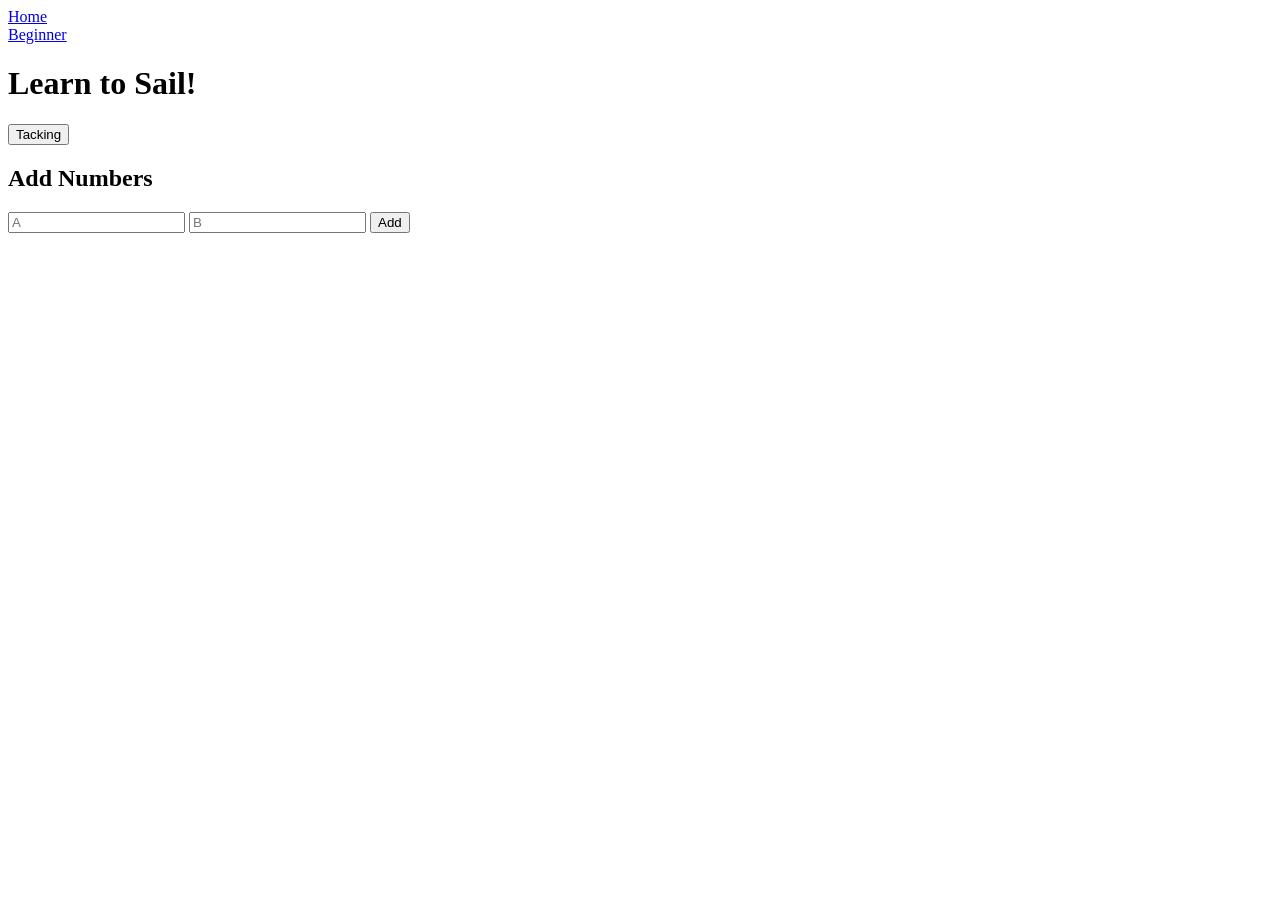
==== cpt0/index.html @ d80a6294 "first commit'" ====
<!DOCTYPE html>
<html>
<head>
    <title>Sail!</title>
</head>
<body>
    <!-- <a href="./index.html">Home</a><br> -->
    <a href="/">Home</a><br>
    <a href="./Beginner">Beginner</a>
    <h1>Learn to Sail!</h1>







    <button onclick="tacking()">Tacking</button>
    <p id="output"></p>

    <h2>Add Numbers</h2>
    <input id="a" type="number" placeholder="A">
    <input id="b" type="number" placeholder="B">
    <button onclick="addNumbers()">Add</button>

    <p id="result"></p>

    <script src="/script.js"></script>
</body>
</html>
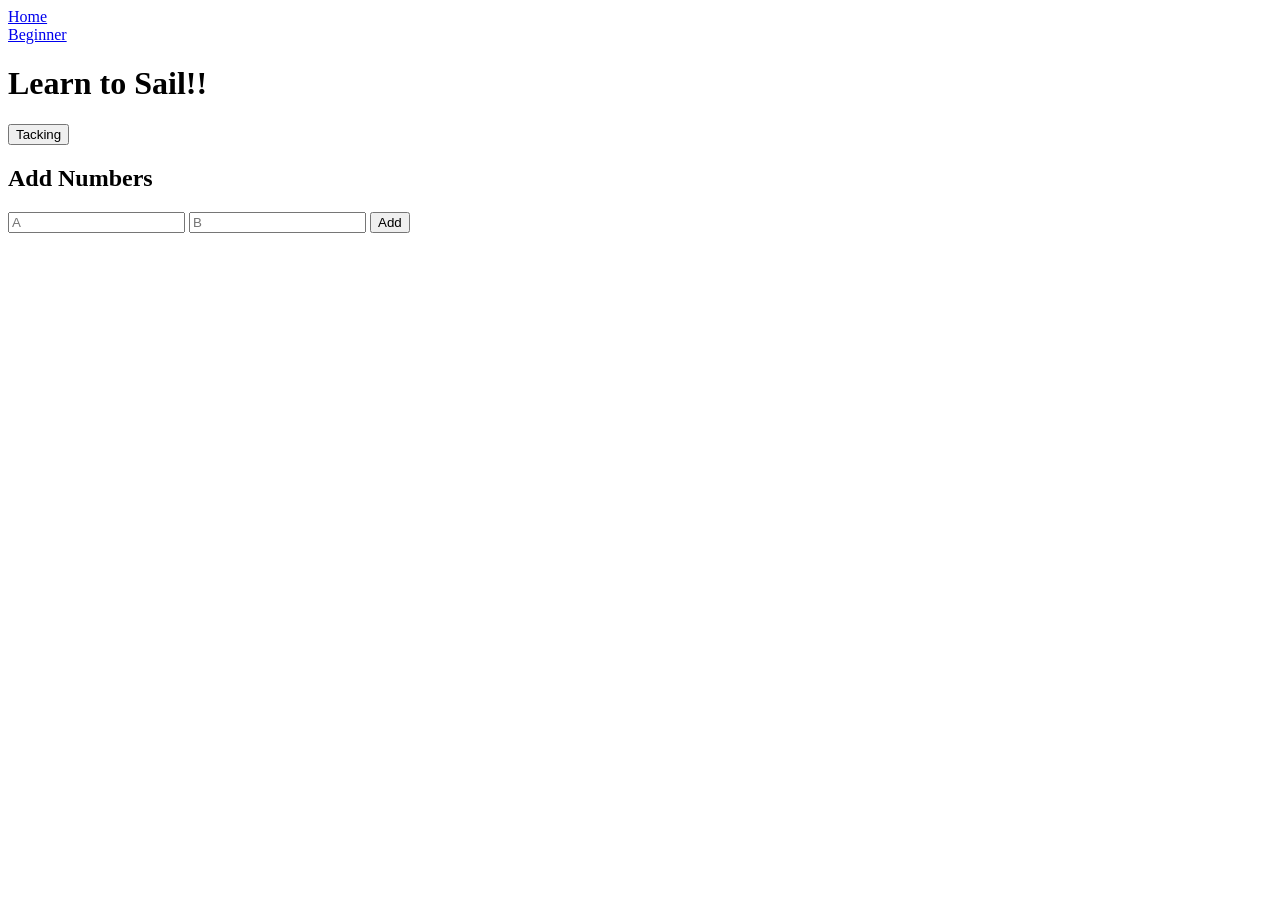
==== commit 8816e3cb: "just added one exclamation point" ====
--- a/cpt0/index.html
+++ b/cpt0/index.html
@@ -7,7 +7,7 @@
     <!-- <a href="./index.html">Home</a><br> -->
     <a href="/">Home</a><br>
     <a href="./Beginner">Beginner</a>
-    <h1>Learn to Sail!</h1>
+    <h1>Learn to Sail!!</h1>
 
 
 
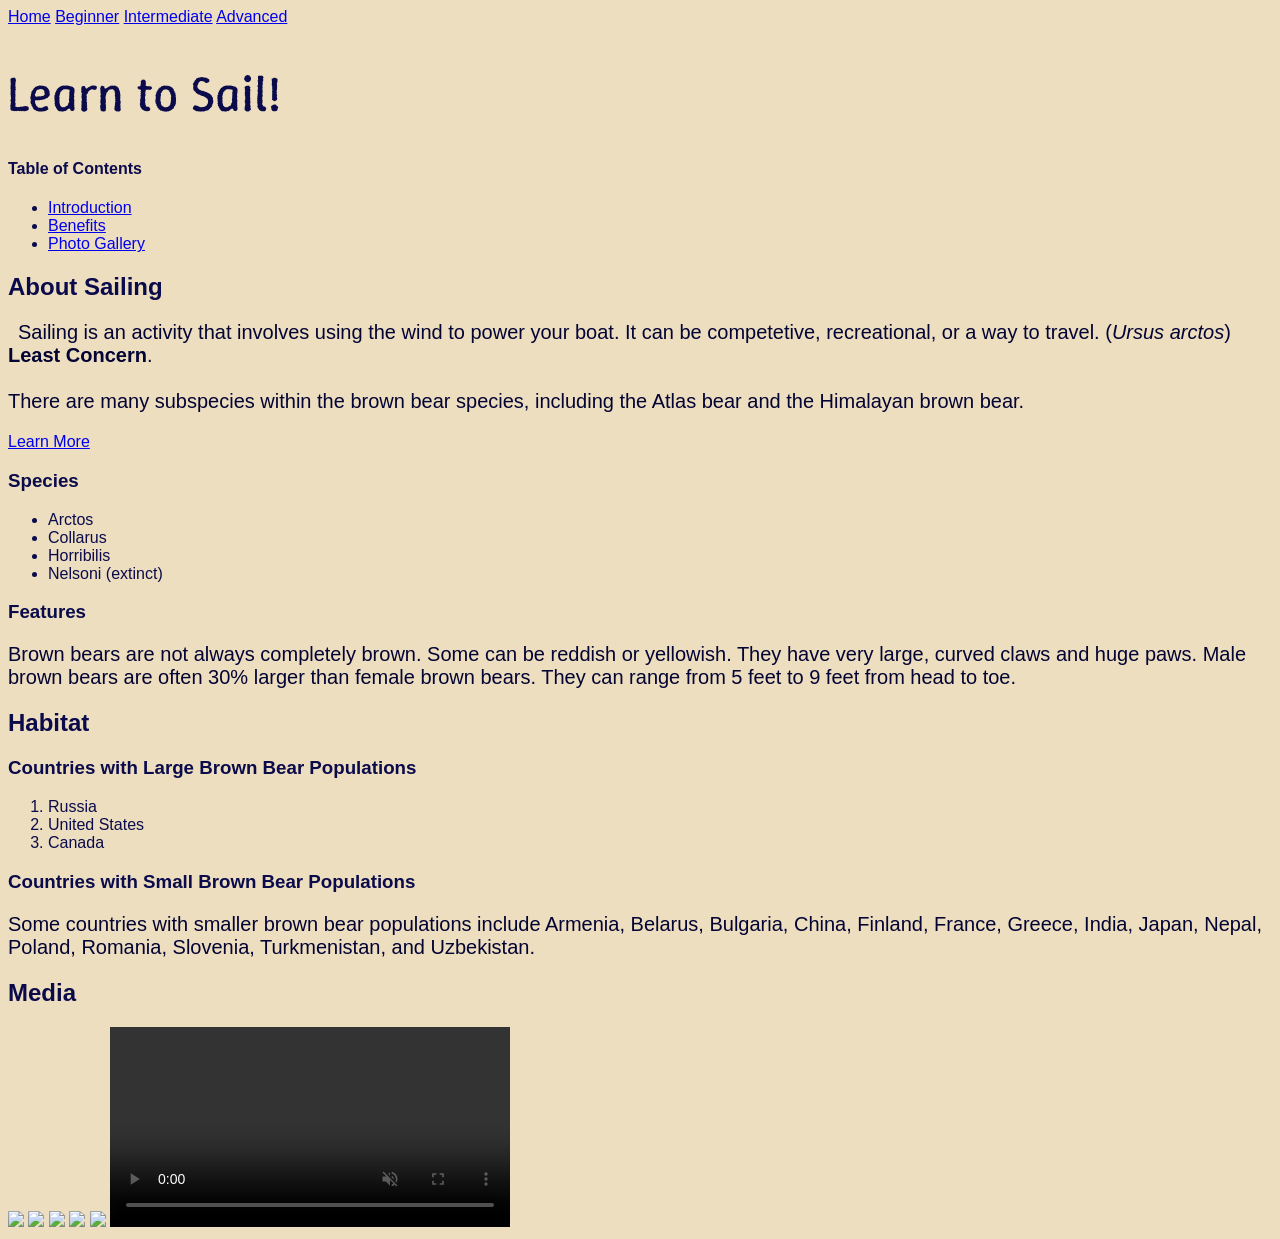
==== commit 8056f024: "website" ====
--- a/cpt0/index.html
+++ b/cpt0/index.html
@@ -1,30 +1,70 @@
 <!DOCTYPE html>
 <html>
-<head>
-    <title>Sail!</title>
-</head>
-<body>
-    <!-- <a href="./index.html">Home</a><br> -->
-    <a href="/">Home</a><br>
-    <a href="./Beginner">Beginner</a>
-    <h1>Learn to Sail!!</h1>
+    <head>
+        <title>Sail!</title>
 
-
-
-
-
-
-
-    <button onclick="tacking()">Tacking</button>
-    <p id="output"></p>
-
-    <h2>Add Numbers</h2>
-    <input id="a" type="number" placeholder="A">
-    <input id="b" type="number" placeholder="B">
-    <button onclick="addNumbers()">Add</button>
-
-    <p id="result"></p>
-
-    <script src="/script.js"></script>
-</body>
+        <link rel="preconnect" href="https://fonts.googleapis.com">
+        <link rel="preconnect" href="https://fonts.gstatic.com" crossorigin="">
+        <link href="https://fonts.googleapis.com/css2?family=Winky+Rough:ital,wght@0,300..900;1,300..900&amp;display=swap" rel="stylesheet">
+        <link rel="stylesheet" href="/style.css">
+    </head> <link rel="stylesheet" href="style.css">
+    <body>
+        <a href="./index.html">Home</a>
+        <a href="./Beginner.html"> Beginner</a>
+        <a href="./Intermediate.html">Intermediate</a>
+        <a href="./Advanced.html">Advanced</a>
+        <script src="/script.js"></script>
+    
+        <h1>Learn to Sail!</h1>
+        <h4> Table of Contents</h4>
+        <ul>
+            <li><a href="#introduction">Introduction</a></li>
+            <li><a href="#Benefits">Benefits</a></li>
+            <li><a href="#Photo_Gallery">Photo Gallery</a></li>
+        </ul>
+    
+    
+        <div id="introduction">
+        <h2>About Sailing</h2>
+      
+        <p style="text-indent: 10px;">Sailing is an activity that involves using the wind to power your boat. It can be competetive, recreational, or a way to travel.  (<em>Ursus arctos</em>) <strong>Least Concern</strong>.<br><br> There are many subspecies within the brown bear species, including the
+        Atlas bear and the Himalayan brown bear.</p>
+        <a href="https://sailties.net/blog/sailing-basics/what-is-sailing" target="_blank">Learn More</a>
+      
+      
+      
+        <h3>Species</h3>
+        <ul>
+            <li>Arctos</li>
+            <li>Collarus</li>
+            <li>Horribilis</li>
+            <li>Nelsoni (extinct)</li>
+        </ul>
+        <h3>Features</h3>
+        <p>Brown bears are not always completely brown. Some can be reddish or yellowish. They have very large, curved claws and huge paws. Male brown bears are often 30% larger than female brown bears. They can range from 5 feet to 9 feet from head to toe.</p>
+        </div>
+        <div id="Benefits">
+        <h2>Habitat</h2>
+        <h3>Countries with Large Brown Bear Populations</h3>
+        <ol>
+            <li>Russia</li>
+            <li>United States</li>
+            <li>Canada</li>
+        </ol>
+        <h3>Countries with Small Brown Bear Populations</h3>
+        <p>Some countries with smaller brown bear populations include Armenia, Belarus, Bulgaria, China, Finland, France, Greece, India, Japan, Nepal, Poland, Romania, Slovenia, Turkmenistan, and Uzbekistan.</p>
+        </div>
+        <div id="Photo_Gallery">
+        <h2>Media</h2>
+        <a><img src="https://encrypted-tbn0.gstatic.com/images?q=tbn:ANd9GcSbXhvhcV4QbiXf6ILkG5BWljE04ngIY5uvAg&amp;s"></a>
+        <a><img src="https://encrypted-tbn0.gstatic.com/images?q=tbn:ANd9GcTWJzEwsXNwhFV3KNywNbyxNZBx-YdulsrTWw&amp;s"></a>
+        <a><img src="https://encrypted-tbn0.gstatic.com/images?q=tbn:ANd9GcTOzuRjG4v6KSpim96hm9kc4weZM1tIMaVdqA&amp;s"></a>
+        <a><img src="https://encrypted-tbn0.gstatic.com/images?q=tbn:ANd9GcRrqEk9Y15HLp2YwrQoWzHzyKKU-oAMvmquhQ&amp;s"></a>
+        <a><img src="https://encrypted-tbn0.gstatic.com/images?q=tbn:ANd9GcSUJ7rbJeXxQ_y8ffYvoaYWgJyv1GiGT7uB3Q&amp;s"></a>
+        <video width="400" controls autoplay muted playsinline>
+        <source src="https://www.pexels.com/download/video/17149418/" type="video/mp4">
+        Your browser does not support the video tag.
+        </video>
+        </div>
+  </body>
 </html>
--- a/cpt0/style.css
+++ b/cpt0/style.css
@@ -0,0 +1,21 @@
+body{
+    background-color: #ecdebf;
+    color: #0b0b4c;
+    font-family: "Edu SA Beginner", sans-serif;
+}
+
+p{
+    color:#030334;
+    font-size: 20px;
+}
+
+h1{
+    font-weight: 400;
+    font-family: "Winky rough", serif;
+    font-size: 50px;
+}
+
+h2,h3,h4,h4,h6{
+    font-weight: 800px;
+ 
+}
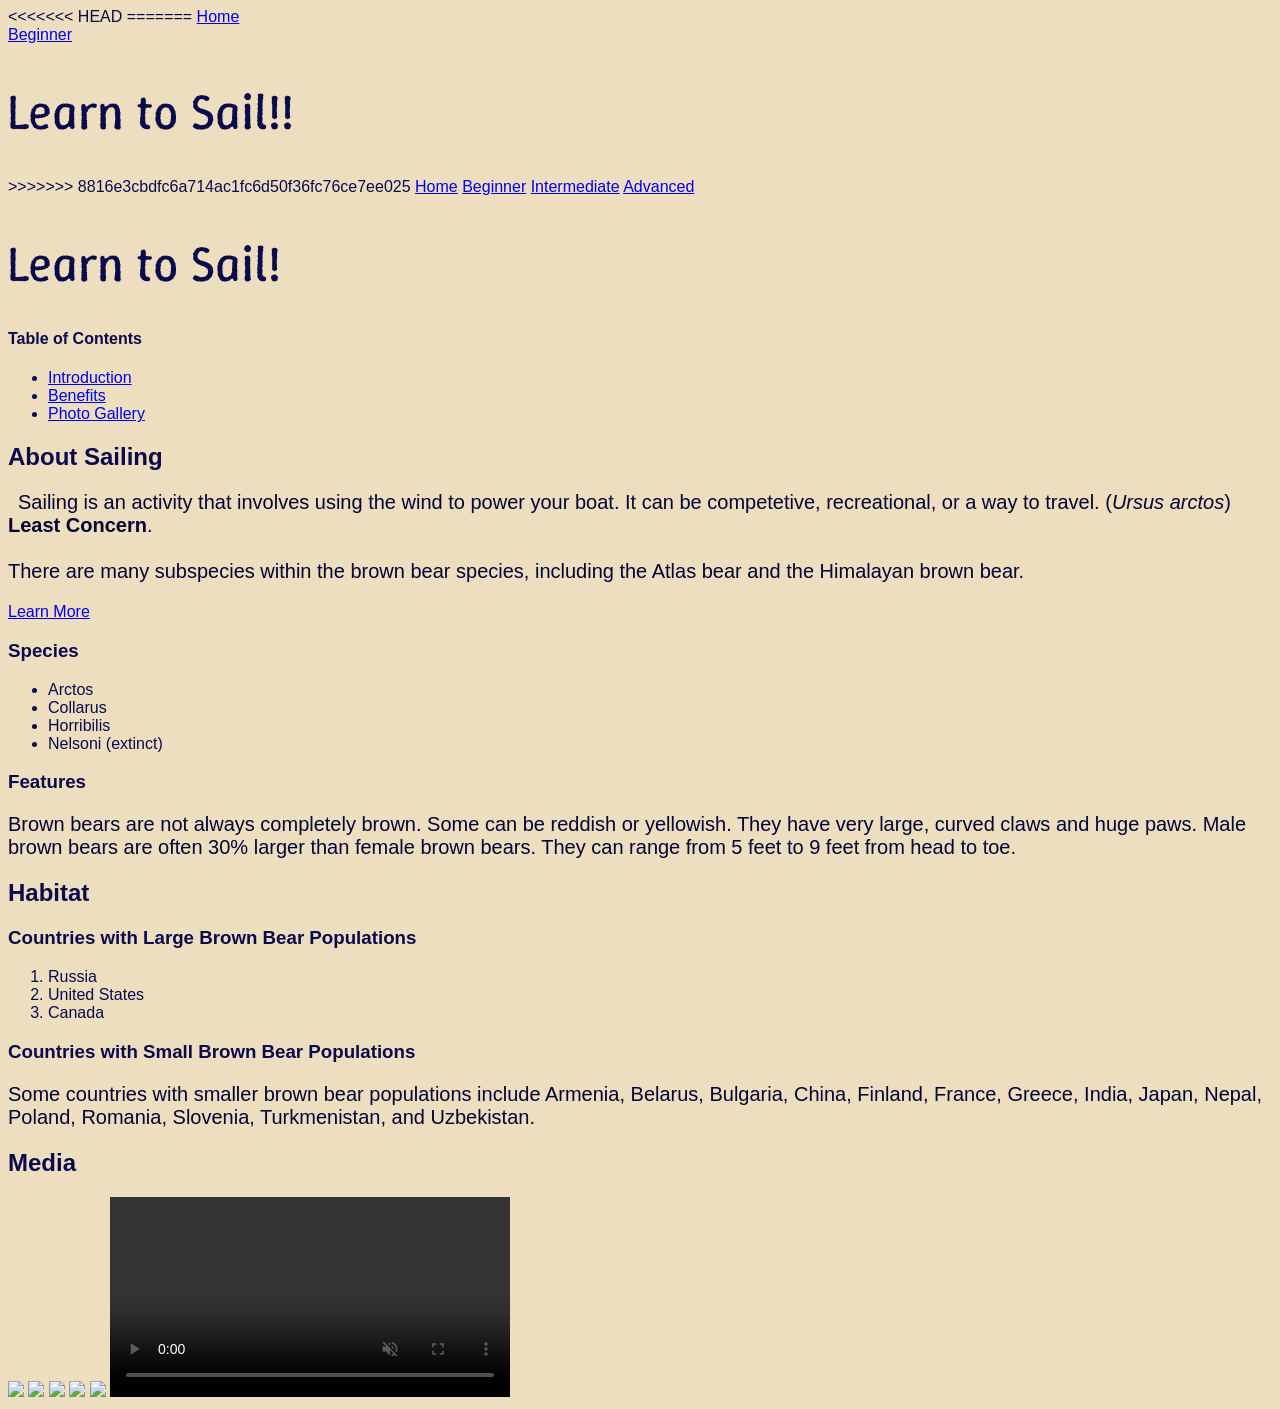
==== commit 12ec974a: "website" ====
--- a/cpt0/index.html
+++ b/cpt0/index.html
@@ -1,7 +1,18 @@
 <!DOCTYPE html>
 <html>
+<<<<<<< HEAD
     <head>
         <title>Sail!</title>
+=======
+<head>
+    <title>Sail!</title>
+</head>
+<body>
+    <!-- <a href="./index.html">Home</a><br> -->
+    <a href="/">Home</a><br>
+    <a href="./Beginner">Beginner</a>
+    <h1>Learn to Sail!!</h1>
+>>>>>>> 8816e3cbdfc6a714ac1fc6d50f36fc76ce7ee025
 
         <link rel="preconnect" href="https://fonts.googleapis.com">
         <link rel="preconnect" href="https://fonts.gstatic.com" crossorigin="">
